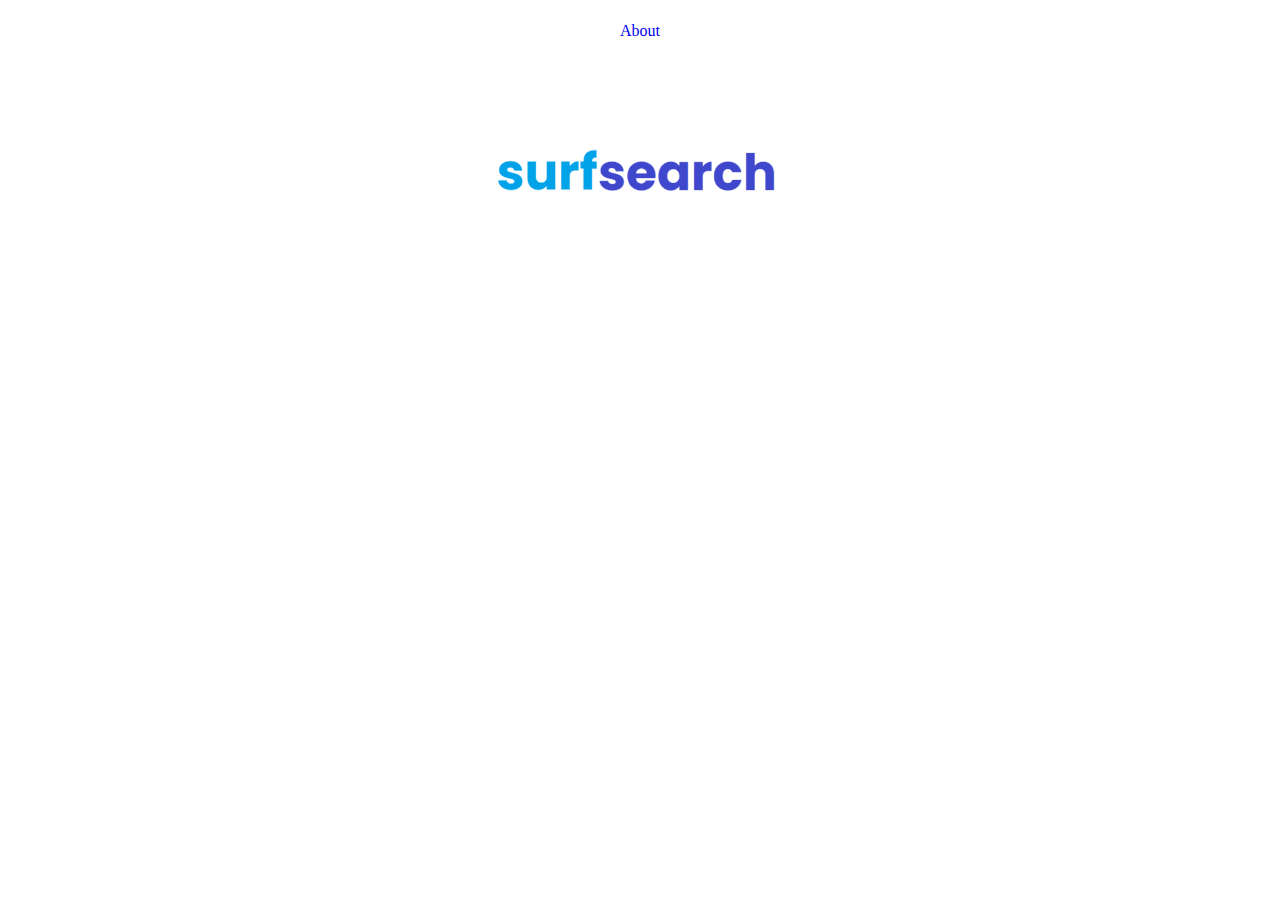
==== index.html @ aa8667d3 "Update index.html" ====
<!DOCTYPE html>
<html lang="en-AU">
<head>
    <title>SurfSearch</title>
    <meta charset="UTF-8">
    <meta name="viewport" content="width=device-width-intial-scale-1.0">
    <link rel="stylesheet" type="text/css" href="styles.css">
    <script type="text/javascript" href="script.js"></script>
</head>
<body>
    <ul>
        <li><a href="about.html">About</a></li>
    </ul>
    <br>
    <img src="homeTopImg.png" alt="Surfsearch Logo" id="homeTopImg">
    <script async src="https://cse.google.com/cse.js?cx=4069ae34299454968">
    </script>
    <div class="gcse-search"></div>
</body>
</html>
---- styles.css ----
html{
    font-family: 'Poppins'
}
ul {
	list-style-type: none;
	margin: 0;
	padding: 0;
	overflow: hidden;
}


	li a {
	display: block;
	text-align: center;
	padding: 14px 16px;
	text-decoration: none;
}
img{
	display: block; 
	margin: auto;
}
#homeTopImg{
	height: 200px;
}
#aboutTitle{
	color: black;
}
#aboutTitle:hover{
	color: grey;
}
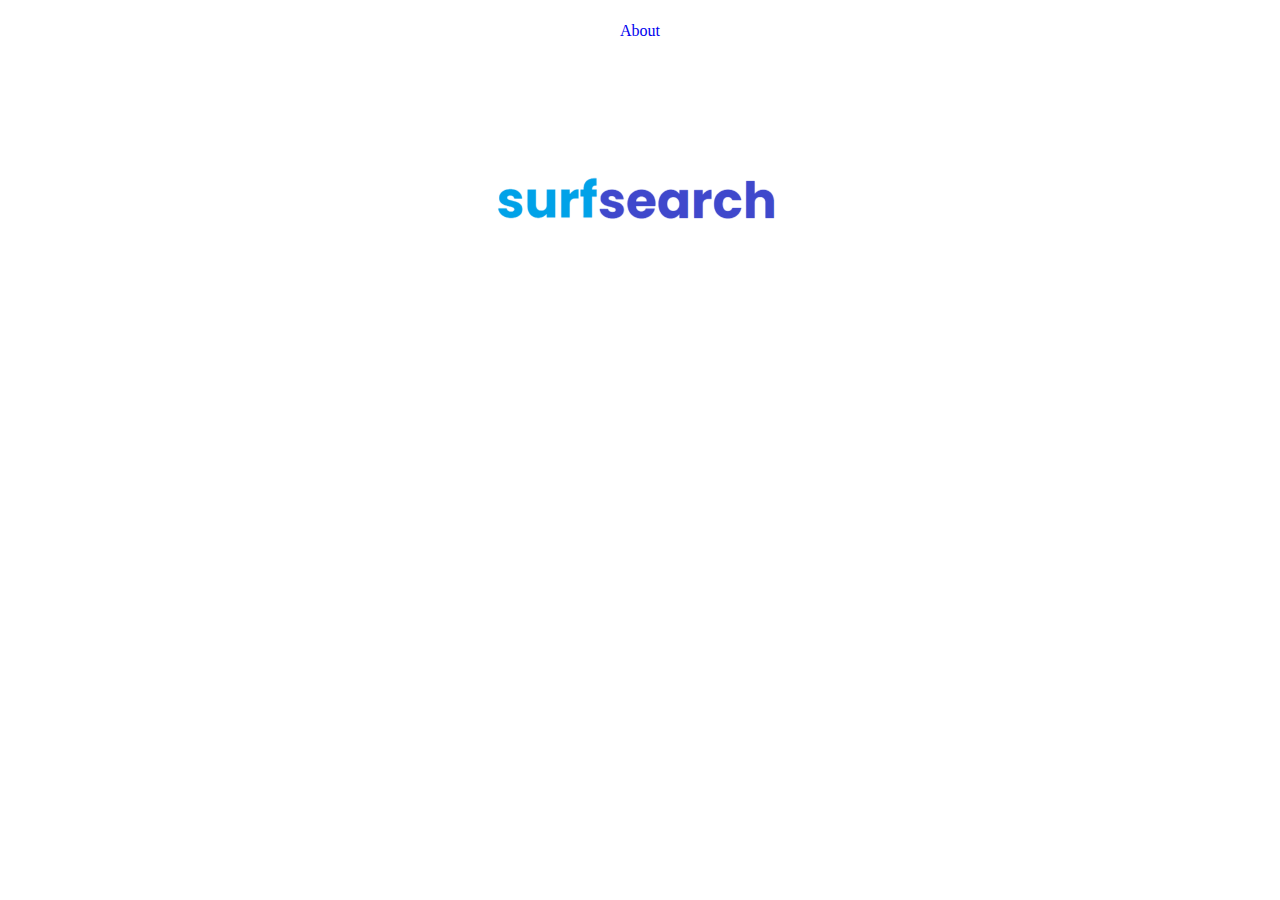
==== commit c14c6579: "Update index.html" ====
--- a/index.html
+++ b/index.html
@@ -10,6 +10,7 @@
 <body>
     <ul>
         <li><a href="about.html">About</a></li>
+        <li id="login"><a href="login.html"></a></li>
     </ul>
     <br>
     <img src="homeTopImg.png" alt="Surfsearch Logo" id="homeTopImg">
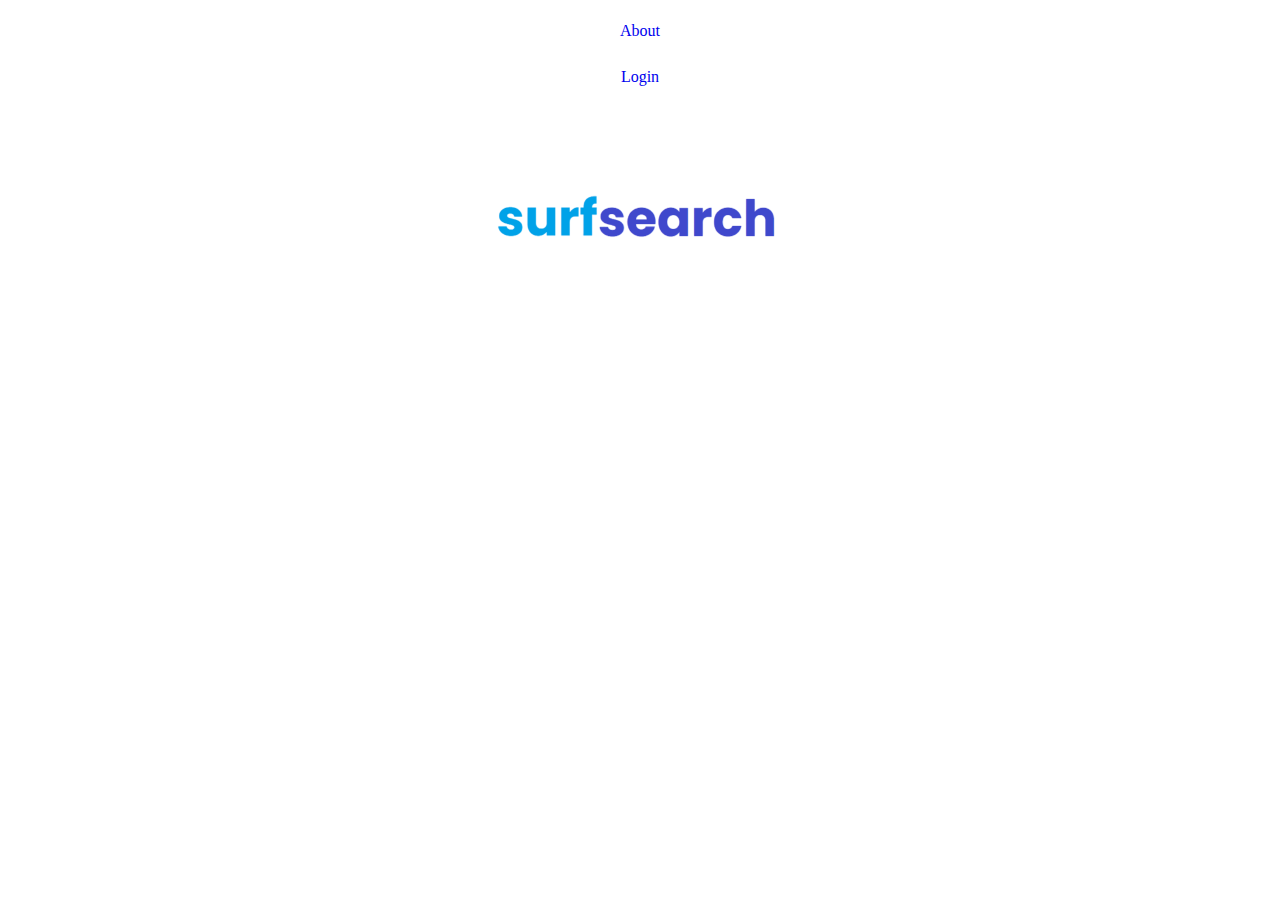
==== commit d914cc14: "Update index.html" ====
--- a/index.html
+++ b/index.html
@@ -10,7 +10,7 @@
 <body>
     <ul>
         <li><a href="about.html">About</a></li>
-        <li id="login"><a href="login.html"></a></li>
+        <li id="login"><a href="login.html">Login</a></li>
     </ul>
     <br>
     <img src="homeTopImg.png" alt="Surfsearch Logo" id="homeTopImg">
--- a/styles.css
+++ b/styles.css
@@ -28,3 +28,6 @@
 #aboutTitle:hover{
 	color: grey;
 }
+#login{
+  text-align: right;
+}
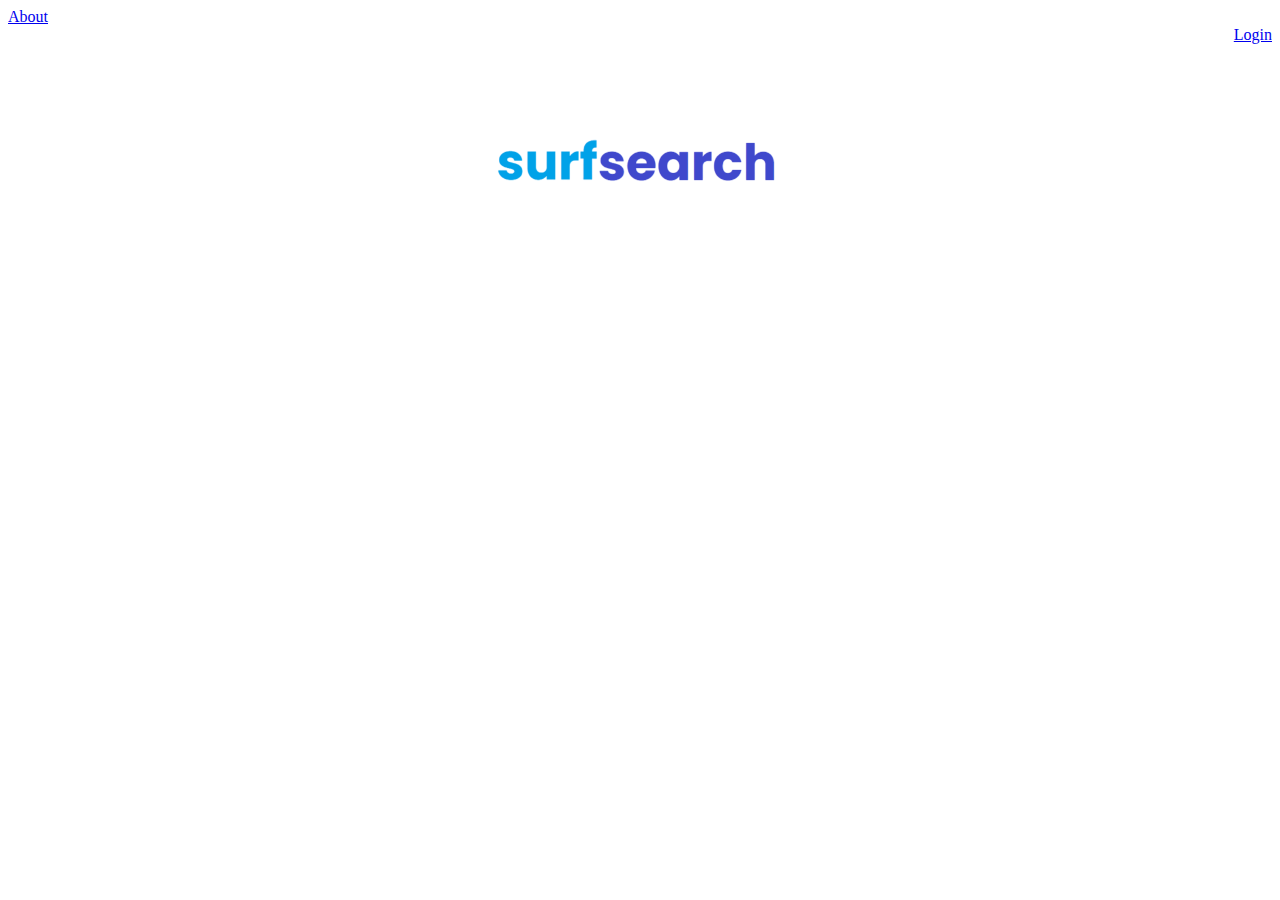
==== commit 8282d843: "Update index.html" ====
--- a/index.html
+++ b/index.html
@@ -9,7 +9,7 @@
 </head>
 <body>
     <ul>
-        <li><a href="about.html">About</a></li>
+        <li id="aboutLink"><a href="about.html">About</a></li>
         <li id="login"><a href="login.html">Login</a></li>
     </ul>
     <br>
--- a/styles.css
+++ b/styles.css
@@ -8,8 +8,7 @@
 	overflow: hidden;
 }
 
-
-	li a {
+li #aboutLink {
 	display: block;
 	text-align: center;
 	padding: 14px 16px;
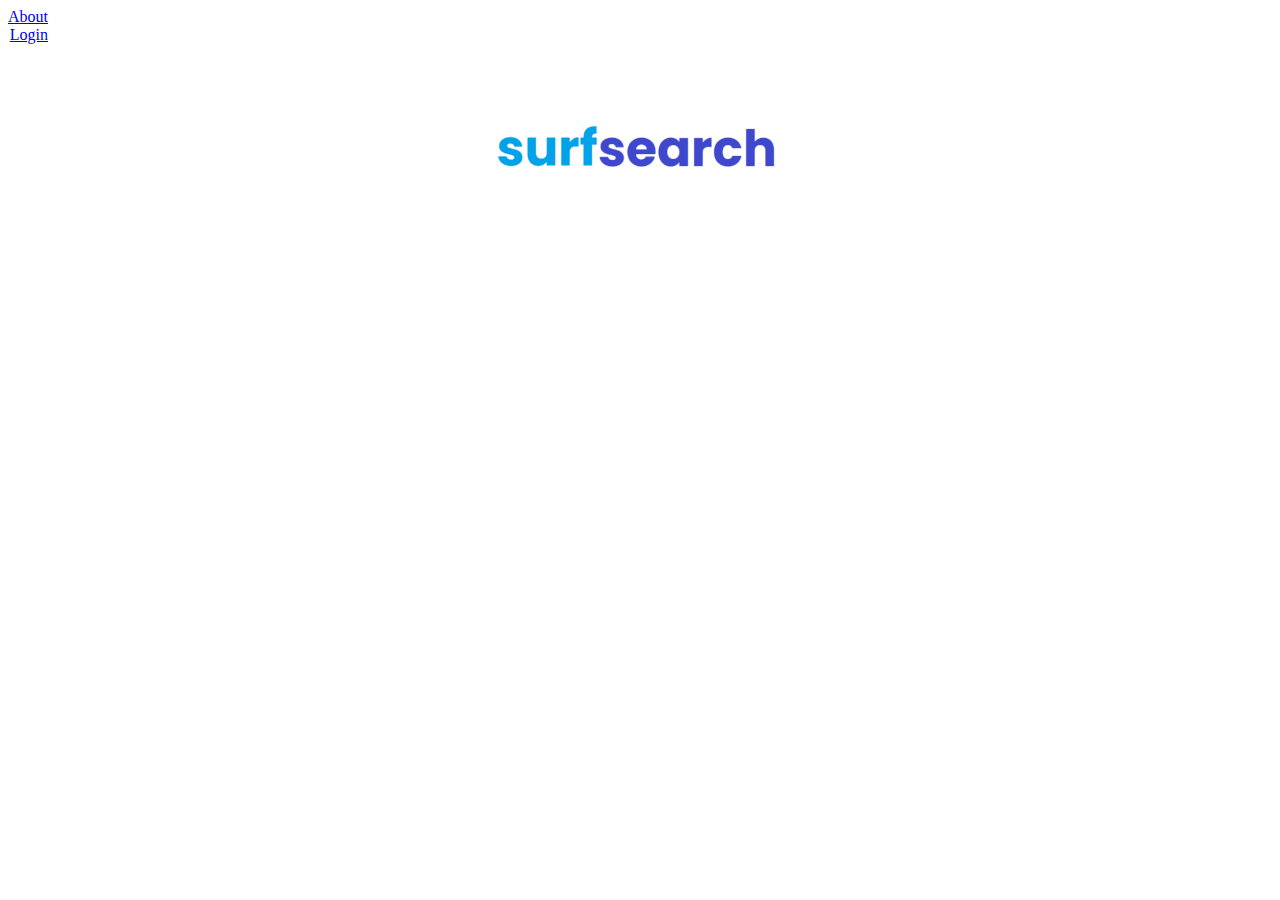
==== commit b7cc8795: "Update index.html" ====
--- a/index.html
+++ b/index.html
@@ -9,8 +9,8 @@
 </head>
 <body>
     <ul>
-        <li id="aboutLink"><a href="about.html">About</a></li>
-        <li id="login"><a href="login.html">Login</a></li>
+        <span><li id="aboutLink"><a href="about.html">About</a></li></span>
+        <span><li id="login"><a href="login.html">Login</a></li></span>
     </ul>
     <br>
     <img src="homeTopImg.png" alt="Surfsearch Logo" id="homeTopImg">
--- a/styles.css
+++ b/styles.css
@@ -6,6 +6,7 @@
 	margin: 0;
 	padding: 0;
 	overflow: hidden;
+	display: inline-block;
 }
 
 li #aboutLink {
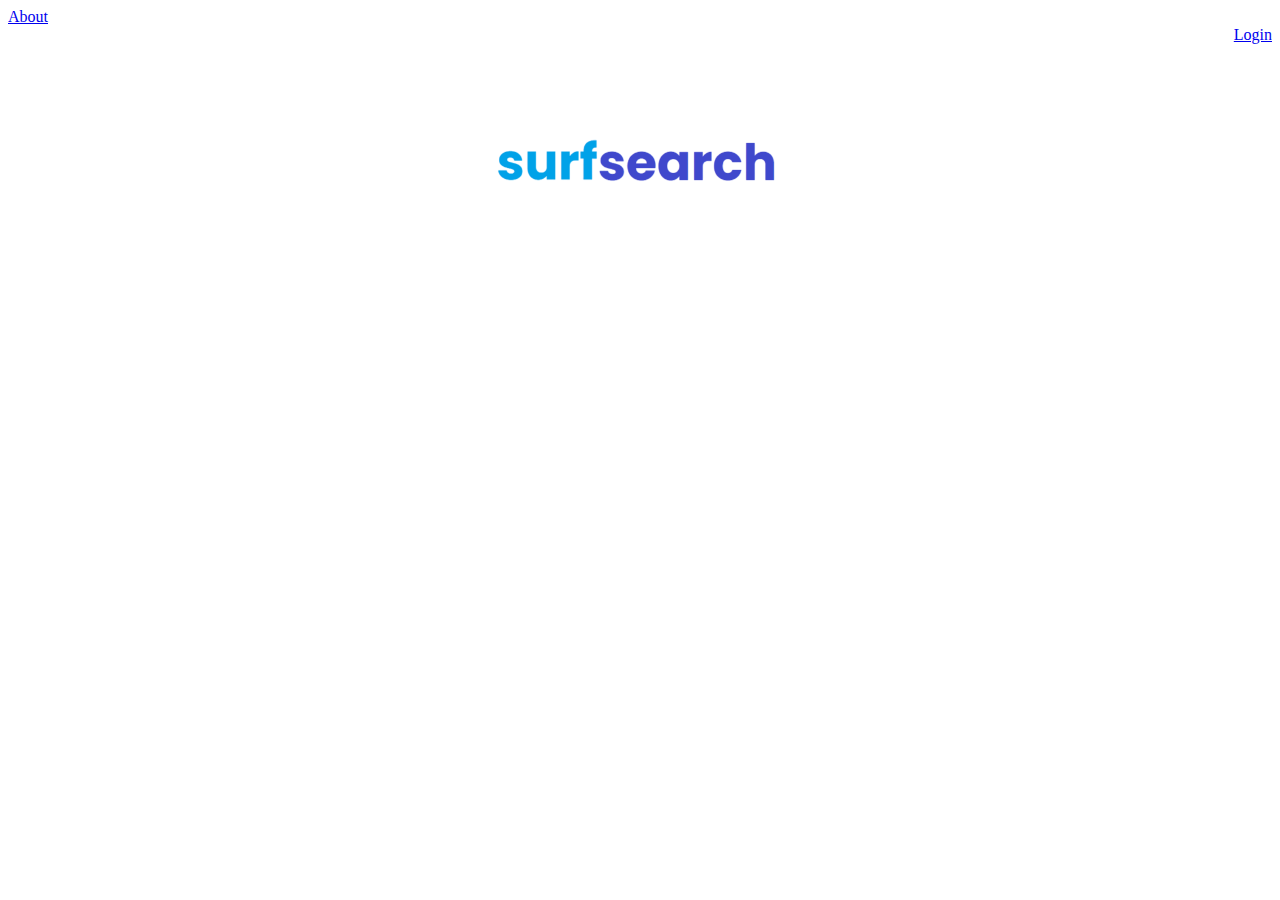
==== commit 2c19b26c: "Update index.html" ====
--- a/index.html
+++ b/index.html
@@ -9,8 +9,8 @@
 </head>
 <body>
     <ul>
-        <span><li id="aboutLink"><a href="about.html">About</a></li></span>
-        <span><li id="login"><a href="login.html">Login</a></li></span>
+        <li id="aboutLink"><a href="about.html">About</a></li>
+        <li id="login"><a href="login.html">Login</a></li>
     </ul>
     <br>
     <img src="homeTopImg.png" alt="Surfsearch Logo" id="homeTopImg">
--- a/styles.css
+++ b/styles.css
@@ -6,7 +6,6 @@
 	margin: 0;
 	padding: 0;
 	overflow: hidden;
-	display: inline-block;
 }
 
 li #aboutLink {
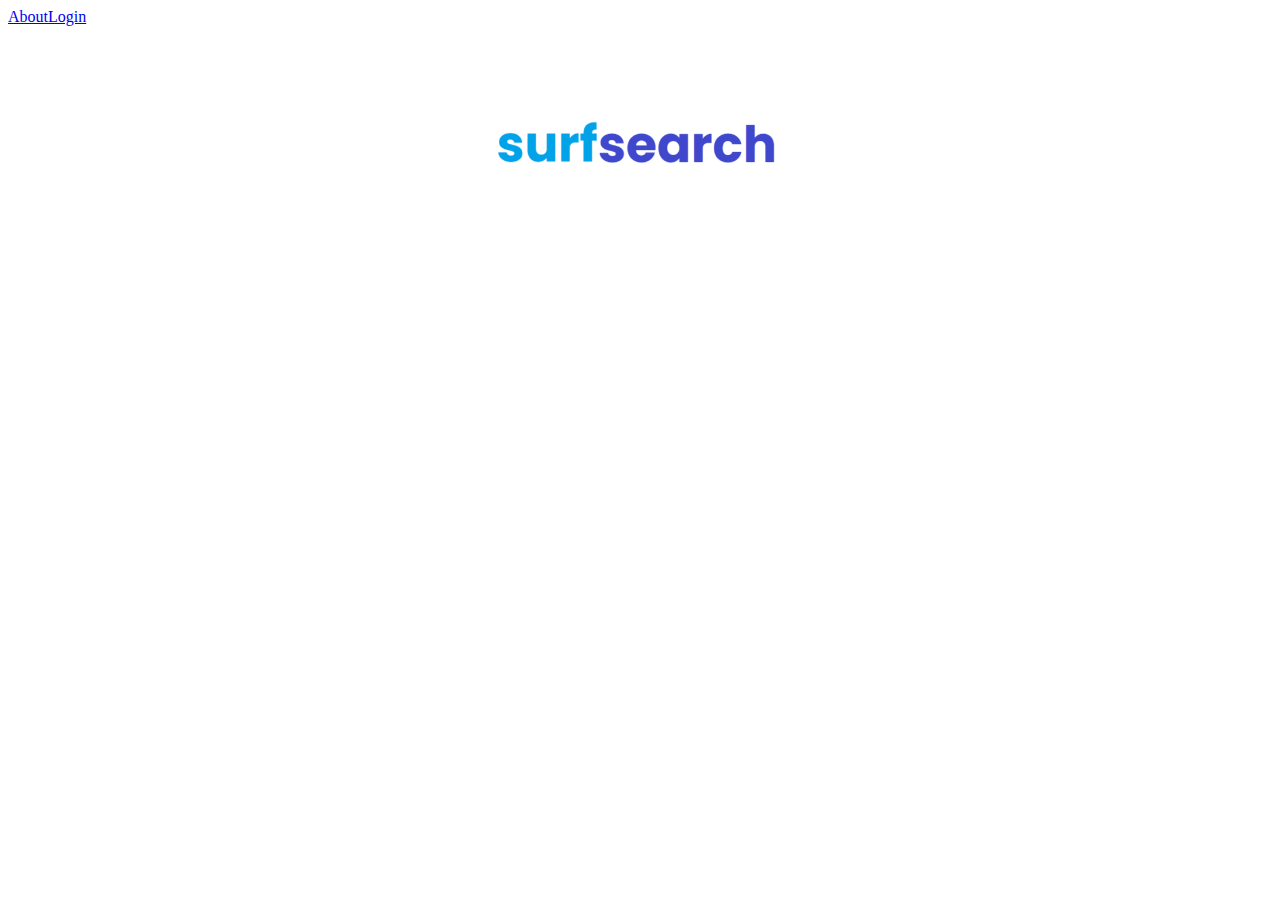
==== commit fc428acc: "Update index.html" ====
--- a/index.html
+++ b/index.html
@@ -9,7 +9,7 @@
 </head>
 <body>
     <ul>
-        <li id="aboutLink"><a href="about.html">About</a></li>
+        <li id="aboutLink"><a href="about.html">About</a></li>&nbsp;
         <li id="login"><a href="login.html">Login</a></li>
     </ul>
     <br>
--- a/styles.css
+++ b/styles.css
@@ -7,10 +7,11 @@
 	padding: 0;
 	overflow: hidden;
 }
-
+li{
+    float: left;
+}
 li #aboutLink {
 	display: block;
-	text-align: center;
 	padding: 14px 16px;
 	text-decoration: none;
 }
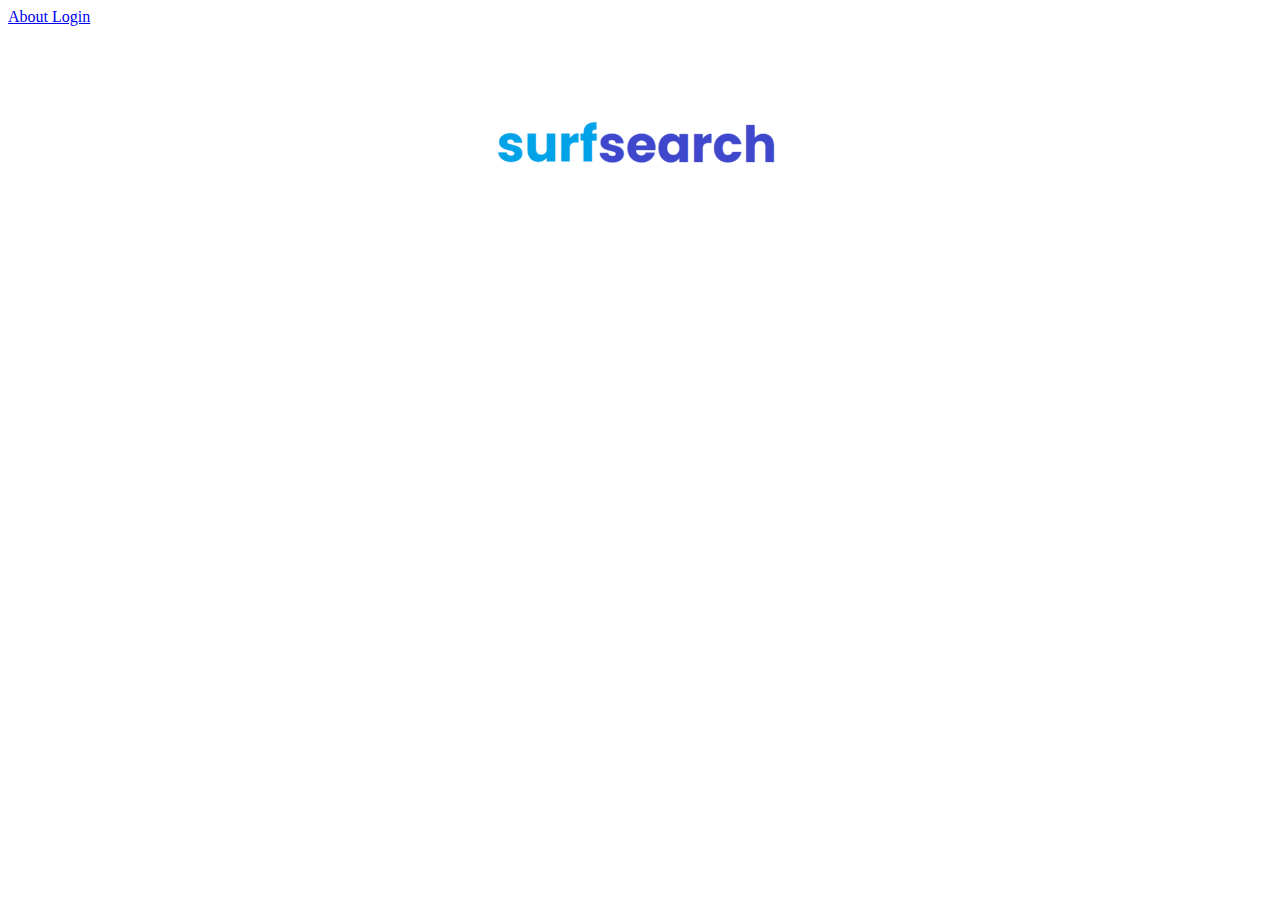
==== commit 1f308596: "Update index.html" ====
--- a/index.html
+++ b/index.html
@@ -9,7 +9,7 @@
 </head>
 <body>
     <ul>
-        <li id="aboutLink"><a href="about.html">About</a></li>&nbsp;
+        <li id="aboutLink"><a href="about.html">About&nbsp;</a></li>
         <li id="login"><a href="login.html">Login</a></li>
     </ul>
     <br>
